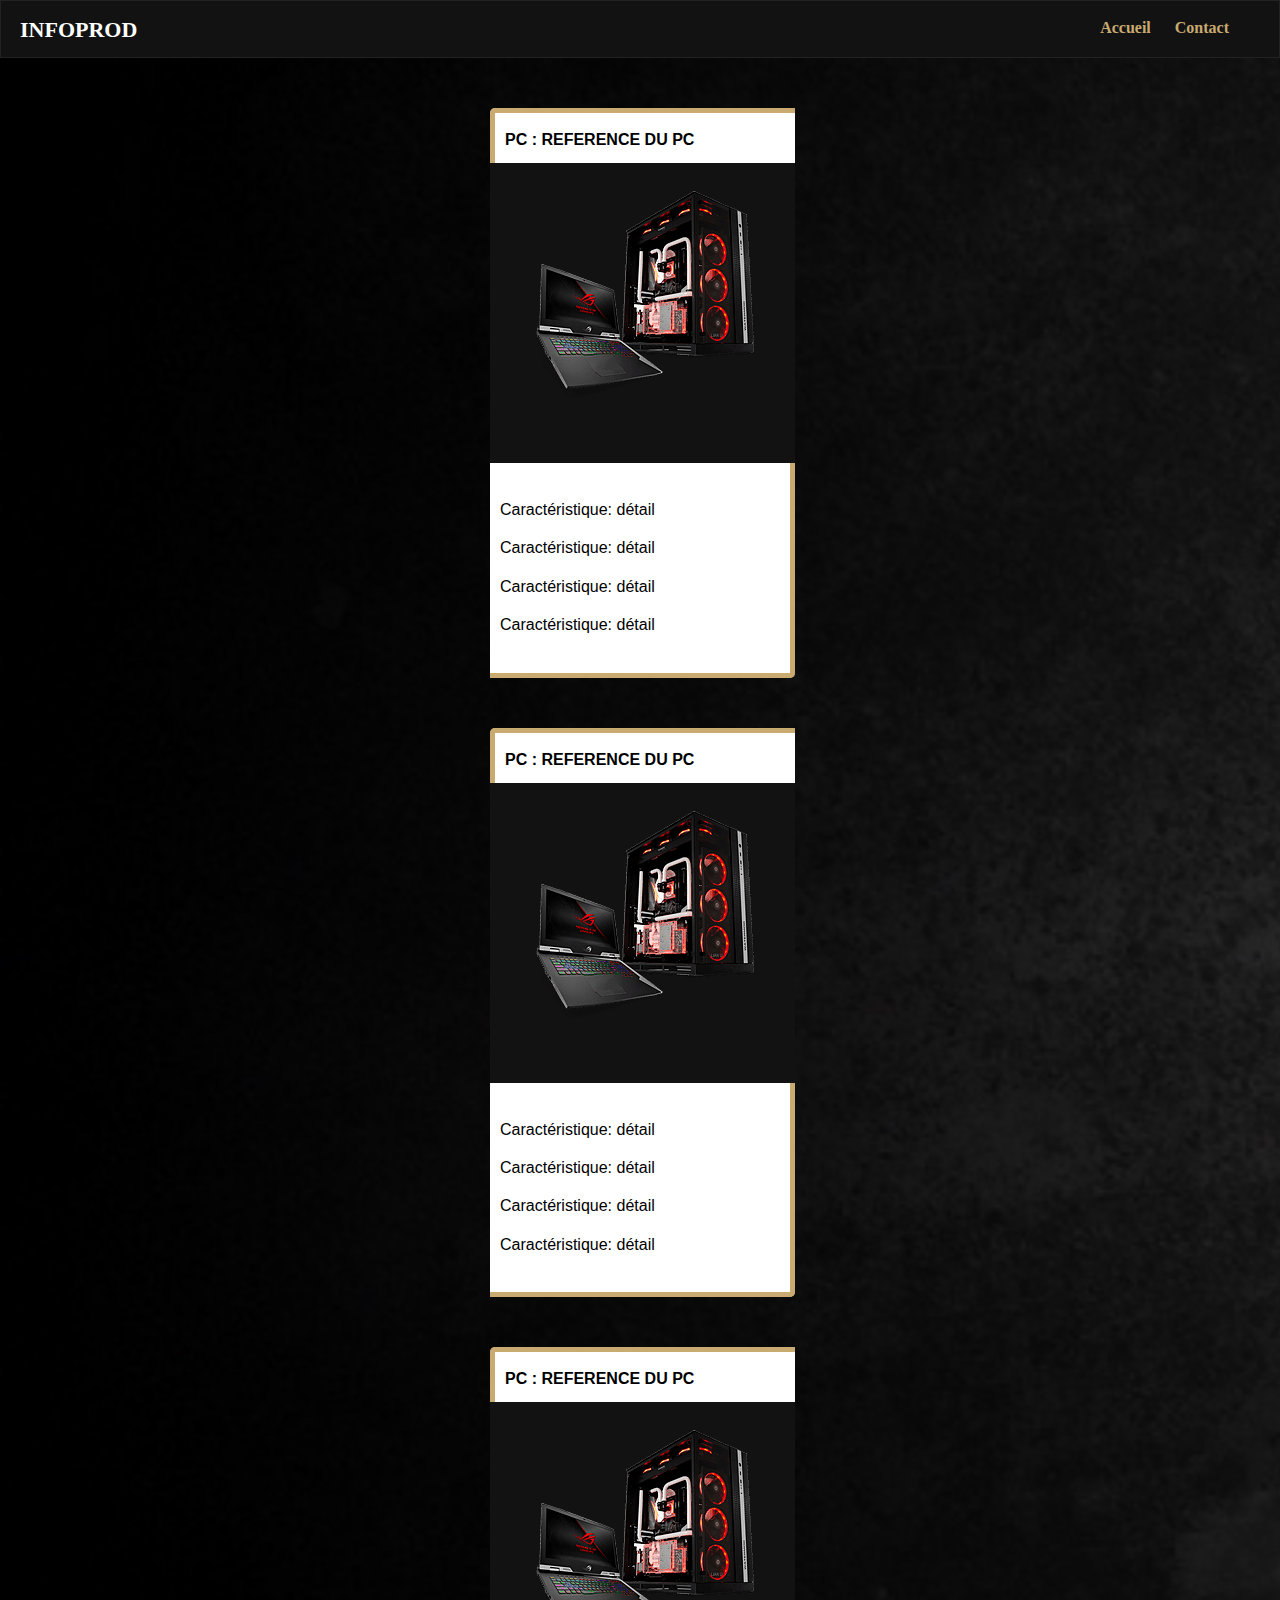
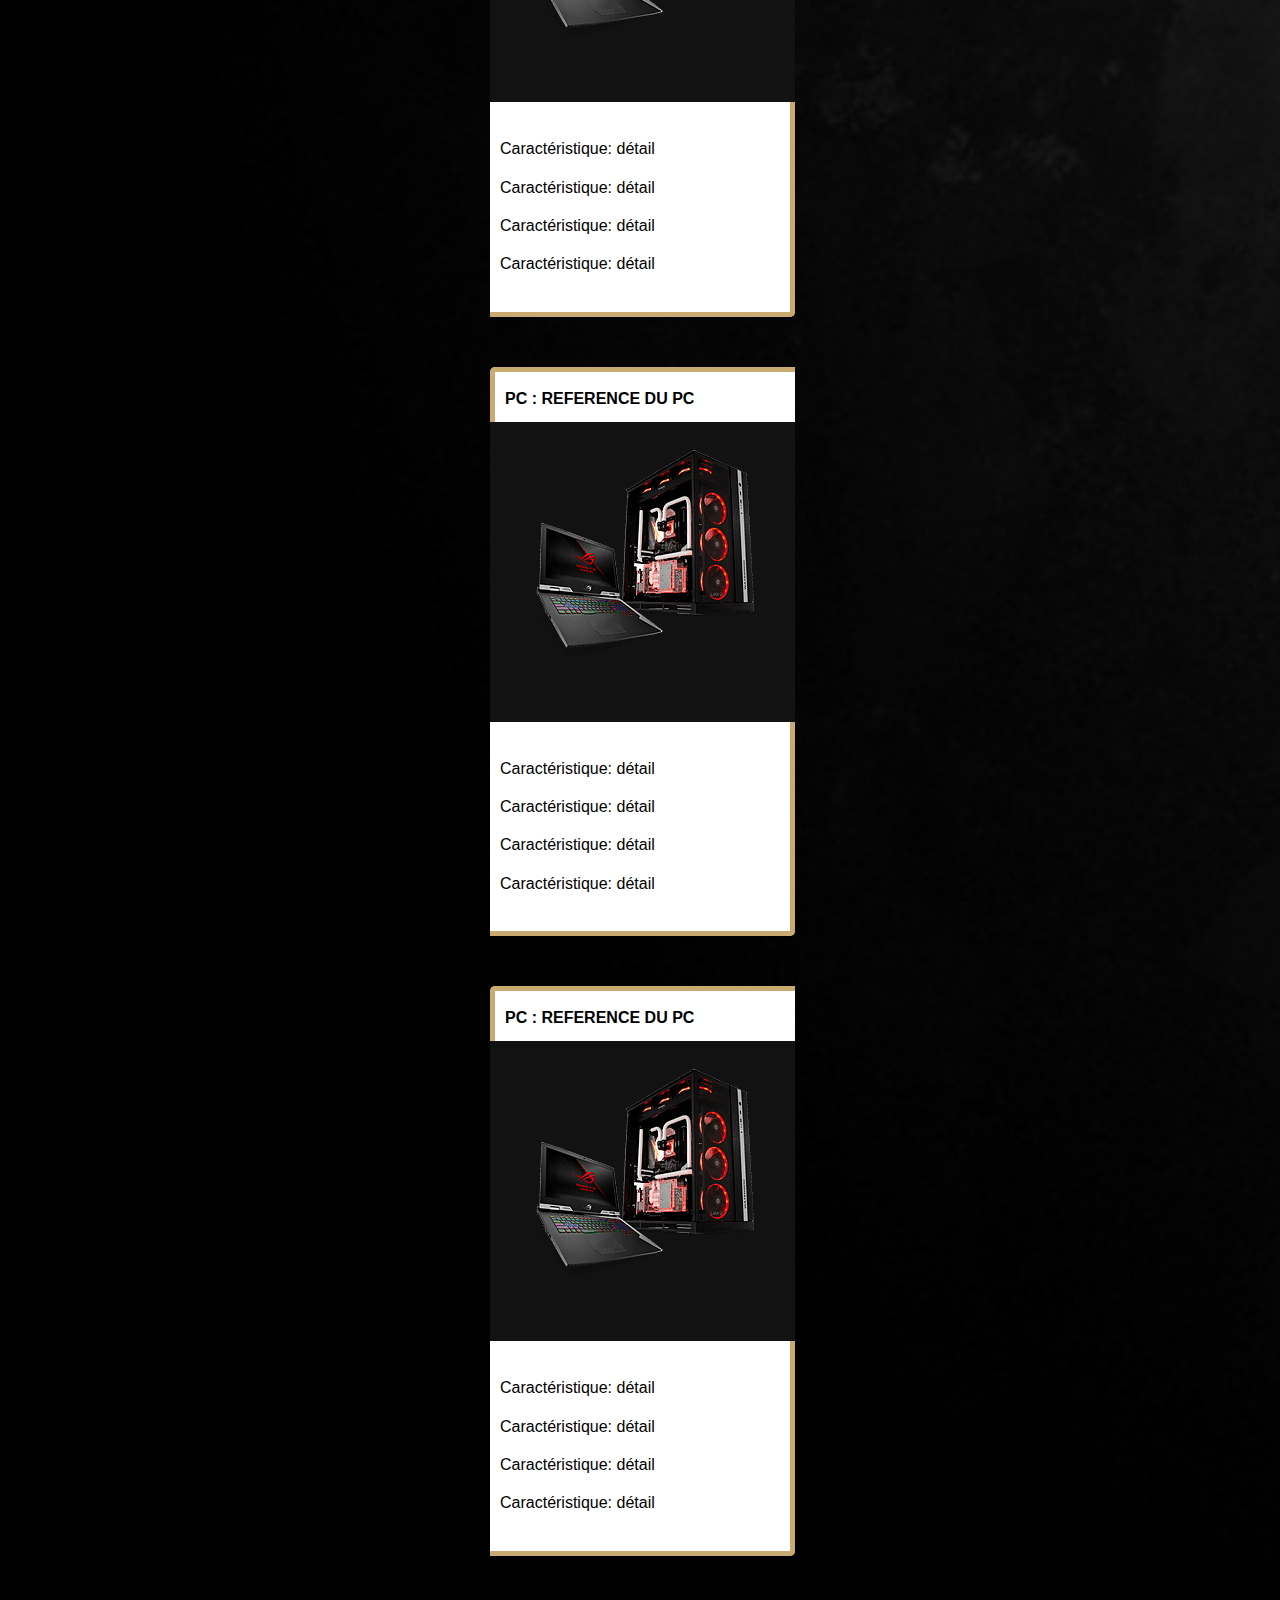
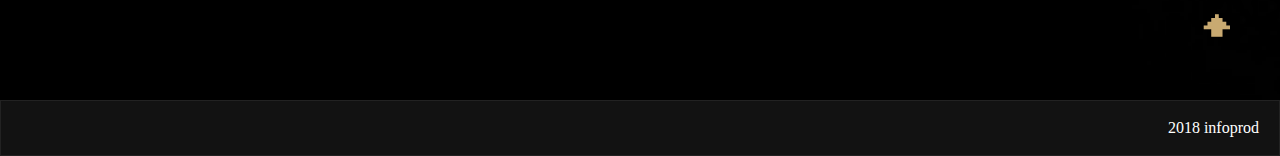
==== fich.html @ 49051c24 "website mobile" ====
<!doctype html>
<html class="no-js" lang="">

<head>
  <meta charset="utf-8">
  <meta http-equiv="x-ua-compatible" content="ie=edge">
  <title></title>
  <meta name="description" content="">
  <meta name="viewport" content="width=device-width, initial-scale=1, shrink-to-fit=no">

  <link rel="manifest" href="site.webmanifest">
  <link rel="apple-touch-icon" href="icon.png">
  <!-- Place favicon.ico in the root directory -->

  <link rel="stylesheet" href="css/normalize.css">
  <link rel="stylesheet" href="css/main.css">
</head>

<body>
  <!--[if lte IE 9]>
    <p class="browserupgrade">You are using an <strong>outdated</strong> browser. Please <a href="https://browsehappy.com/">upgrade your browser</a> to improve your experience and security.</p>
  <![endif]-->

  <!-- Add your site or application content here -->

<!-- TOP MENU -->
<div id="top" class="menu_top">
<p>INFOPROD</p>
<ul>
  <a href="index.html"><li class="li1">
    Accueil
  </li></a>

  <a href="contact.html"><li class="li2">
    Contact
  </li></a>

</ul>
</div>

<!-- BODY -->

<div class="a">
  <div class="reverse_mobile">

    <div class="a1">
      <img src="img/PC.png"></img>
    </div>

    <div class="a2">
      <p>PC : REFERENCE DU PC</p>
    </div>

  </div>
    <div class="a3">
      <p>Caractéristique: détail</p>
      <p>Caractéristique: détail</p>
      <p>Caractéristique: détail</p>
      <p>Caractéristique: détail</p>

    </div>

</div>

<div class="a">
  <div class="reverse_mobile">

    <div class="a1">
      <img src="img/PC.png"></img>
    </div>

    <div class="a2">
      <p>PC : REFERENCE DU PC</p>
    </div>

  </div>
    <div class="a3">
      <p>Caractéristique: détail</p>
      <p>Caractéristique: détail</p>
      <p>Caractéristique: détail</p>
      <p>Caractéristique: détail</p>

    </div>

</div>

<div class="a">
  <div class="reverse_mobile">

    <div class="a1">
      <img src="img/PC.png"></img>
    </div>

    <div class="a2">
      <p>PC : REFERENCE DU PC</p>
    </div>

  </div>
    <div class="a3">
      <p>Caractéristique: détail</p>
      <p>Caractéristique: détail</p>
      <p>Caractéristique: détail</p>
      <p>Caractéristique: détail</p>

    </div>

</div>


</div>

<div class="a">
  <div class="reverse_mobile">

    <div class="a1">
      <img src="img/PC.png"></img>
    </div>

    <div class="a2">
      <p>PC : REFERENCE DU PC</p>
    </div>

  </div>
    <div class="a3">
      <p>Caractéristique: détail</p>
      <p>Caractéristique: détail</p>
      <p>Caractéristique: détail</p>
      <p>Caractéristique: détail</p>

    </div>

</div>

<div class="a">
  <div class="reverse_mobile">

    <div class="a1">
      <img src="img/PC.png"></img>
    </div>

    <div class="a2">
      <p>PC : REFERENCE DU PC</p>
    </div>

  </div>
    <div class="a3">
      <p>Caractéristique: détail</p>
      <p>Caractéristique: détail</p>
      <p>Caractéristique: détail</p>
      <p>Caractéristique: détail</p>

    </div>

</div>
<div class="top_page_right">
<a class="top_page" href="#top">🠹</a>
</div>
<!-- FOOTER -->

<div class="footer">
  <p>2018 infoprod<p>
</div>



  <script src="js/vendor/modernizr-3.6.0.min.js"></script>
  <script src="https://code.jquery.com/jquery-3.3.1.min.js" integrity="sha256-FgpCb/KJQlLNfOu91ta32o/NMZxltwRo8QtmkMRdAu8=" crossorigin="anonymous"></script>
  <script>window.jQuery || document.write('<script src="js/vendor/jquery-3.3.1.min.js"><\/script>')</script>
  <script src="js/plugins.js"></script>
  <script src="js/main.js"></script>

  <!-- Google Analytics: change UA-XXXXX-Y to be your site's ID. -->
  <script>
    window.ga = function () { ga.q.push(arguments) }; ga.q = []; ga.l = +new Date;
    ga('create', 'UA-XXXXX-Y', 'auto'); ga('send', 'pageview')
  </script>
  <script src="https://www.google-analytics.com/analytics.js" async defer></script>
</body>

</html>
---- css/main.css ----
/*! HTML5 Boilerplate v6.1.0 | MIT License | https://html5boilerplate.com/ */

/*
 * What follows is the result of much research on cross-browser styling.
 * Credit left inline and big thanks to Nicolas Gallagher, Jonathan Neal,
 * Kroc Camen, and the H5BP dev community and team.
 */

/* ==========================================================================
   Base styles: opinionated defaults
   ========================================================================== */

html {
    color: #222;
    font-size: 1em;
    line-height: 1.4;
}

/*
 * Remove text-shadow in selection highlight:
 * https://twitter.com/miketaylr/status/12228805301
 *
 * Vendor-prefixed and regular ::selection selectors cannot be combined:
 * https://stackoverflow.com/a/16982510/7133471
 *
 * Customize the background color to match your design.
 */

::-moz-selection {
    background: #b3d4fc;
    text-shadow: none;
}

::selection {
    background: #b3d4fc;
    text-shadow: none;
}

/*
 * A better looking default horizontal rule
 */

hr {
    display: block;
    height: 1px;
    border: 0;
    border-top: 1px solid #ccc;
    margin: 1em 0;
    padding: 0;
}

/*
 * Remove the gap between audio, canvas, iframes,
 * images, videos and the bottom of their containers:
 * https://github.com/h5bp/html5-boilerplate/issues/440
 */

audio,
canvas,
iframe,
img,
svg,
video {
    vertical-align: middle;
}

/*
 * Remove default fieldset styles.
 */

fieldset {
    border: 0;
    margin: 0;
    padding: 0;
}

/*
 * Allow only vertical resizing of textareas.
 */

textarea {
    resize: vertical;
}

/* ==========================================================================
   Browser Upgrade Prompt
   ========================================================================== */

.browserupgrade {
    margin: 0.2em 0;
    background: #ccc;
    color: #000;
    padding: 0.2em 0;
}

/* ==========================================================================
   Author's custom styles
   ========================================================================== */

   /* Extra small devices (phones, 600px and down) */
   @media only screen and (min-width: 0px) {

body {
    background-image: url("../img/wp2.jpg");
    background-size: cover;
  }
/* === MENU === */

.menu_top {
  background-color: #121212;
  border: solid 1px;
}

.menu_top p {
  position: absolute; left: 20px; top: 15px;
  margin: 0px;
  font-size: 22px;
  color: #fff;
  font-weight: bold;
}


.menu_top a {
  text-decoration: none;
  color: #c9aa71;
  font-weight: bold;
}

.menu_top a:hover {
  color: #fff;
}

.menu_top ul{
  margin-top: 0;
  list-style-type: none;
  height: 40px;
  text-align: right;
  margin-right: 50px;
  vertical-align:bottom;
  line-height: 54px;
}

.menu_top li {
  display: inline-block;
  margin-left: 20px;
}

.li1:hover {
  border-bottom: solid 3px #c9aa71;
}
.li2:hover {
  border-bottom: solid 3px #c9aa71;
}

/* === index.html STYLESHEET === */

.card {
  height: 400px;
  width: 300px;
  background-color: #121212;
  margin-left: auto;
  margin-right: auto;
  margin-top: 50px;
  border: solid 1px #c9aa71;
  border-radius: 10px;
}

.card img {
  margin-left: 20px;
}

.card p {
  text-align: center;
  color: #fff;
  line-height: 50px;
}

a.arrow {
  font-size: 32px;
  color:  #c9aa71!important;
  text-decoration: none;
}

a.arrow:hover {
  font-size: 50px;
}


/* === fich.html STYLESHEET === */


.a {
  width: 300px;
  margin-left: auto;
  margin-right: auto;
  margin-bottom: 30px;
  margin-top: 50px;
}

.a .a1, .a2, .a3 {
  margin-left: auto;
  margin-right: auto;
}


.reverse_mobile {
  display: flex;
  flex-direction:column-reverse;
}

.a1 {
  height: 300px;
  width: 300px;
  background-color: #121212;
  text-align: center;
  border-right: px solid #121212;
  border-left: 5px solid #121212;
}

.a2 {
  background-color: #fff;
  height: 50px;
  width: 300px;
  border-top: 5px solid #c9aa71;
  border-left: 5px solid #c9aa71;
  border-radius: 5px 0px 0px 0px;
  position: top;
}

.a3 {
  background-color: #fff;
  width: 300px;
  border-bottom: 5px solid #c9aa71;
  border-right: 5px solid #c9aa71;
  border-radius: 0px 0px 5px 0px;
  padding-top: 20px;
  padding-bottom: 20px;
}

.a2 p{
  word-wrap: break-word;
  padding-left: 10px;
  padding-right: 10px;
  color: black;
  font-family: sans-serif;
  font-weight: bold;
}


.a3 p{
  word-wrap: break-word;
  padding-left: 10px;
  padding-right: 10px;
  color: black;
  font-family: sans-serif;
}

.top_page_right {
  position: relative;
  text-align: right;
}

.top_page {
  display: inline;
  text-decoration: none;
  color: #c9aa71;
  position: relative;
  text-align: right;
  font-size: 60px;
  margin-right: 50px;
  width: 50px;
  text-align: right;
}

.top_page:hover {
  position: relative;
  -webkit-animation: mymove 0.5s ;
    animation: mymove 0.5s ;
}

@keyframes mymove {
  0%   {bottom: 0px;}
  50%  {bottom: 3px;}
  100% {bottom: 0px;}
}

/* FOOTER */

.footer {
  margin-top: 30px;
  color: white;
  background-color: #121212;
  border: solid 1px #222222;
}

.footer p {
  padding-top: 0px;
  padding-bottom: 0px;
  padding-left: 20px;
  padding-right: 20px;
  text-align: right;
}


/* contact.html STYLESHEET */


.contact_loc {
  line-height: 20px;
  margin-left: 20px;
  margin-right: 40px;
  color: white;
  font-family: sans-serif;
  border-bottom: dotted 1px white;
  margin-bottom: 20px;
  margin-top: 20px;
}

.contact_border {
  border-bottom: solid 3px #c9aa71;
  display: inline-block;
  margin-bottom: -1px;
}

.contact_contents {
  color: white;
  margin-left: 20px;
}


}

/* ==========================================================================
   Helper classes
   ========================================================================== */

/*
 * Hide visually and from screen readers
 */

.hidden {
    display: none !important;
}

/*
 * Hide only visually, but have it available for screen readers:
 * https://snook.ca/archives/html_and_css/hiding-content-for-accessibility
 *
 * 1. For long content, line feeds are not interpreted as spaces and small width
 *    causes content to wrap 1 word per line:
 *    https://medium.com/@jessebeach/beware-smushed-off-screen-accessible-text-5952a4c2cbfe
 */

.visuallyhidden {
    border: 0;
    clip: rect(0 0 0 0);
    height: 1px;
    margin: -1px;
    overflow: hidden;
    padding: 0;
    position: absolute;
    width: 1px;
    white-space: nowrap; /* 1 */
}

/*
 * Extends the .visuallyhidden class to allow the element
 * to be focusable when navigated to via the keyboard:
 * https://www.drupal.org/node/897638
 */

.visuallyhidden.focusable:active,
.visuallyhidden.focusable:focus {
    clip: auto;
    height: auto;
    margin: 0;
    overflow: visible;
    position: static;
    width: auto;
    white-space: inherit;
}

/*
 * Hide visually and from screen readers, but maintain layout
 */

.invisible {
    visibility: hidden;
}

/*
 * Clearfix: contain floats
 *
 * For modern browsers
 * 1. The space content is one way to avoid an Opera bug when the
 *    `contenteditable` attribute is included anywhere else in the document.
 *    Otherwise it causes space to appear at the top and bottom of elements
 *    that receive the `clearfix` class.
 * 2. The use of `table` rather than `block` is only necessary if using
 *    `:before` to contain the top-margins of child elements.
 */

.clearfix:before,
.clearfix:after {
    content: " "; /* 1 */
    display: table; /* 2 */
}

.clearfix:after {
    clear: both;
}

/* ==========================================================================
   EXAMPLE Media Queries for Responsive Design.
   These examples override the primary ('mobile first') styles.
   Modify as content requires.
   ========================================================================== */

@media only screen and (min-width: 35em) {
    /* Style adjustments for viewports that meet the condition */
}

@media print,
       (-webkit-min-device-pixel-ratio: 1.25),
       (min-resolution: 1.25dppx),
       (min-resolution: 120dpi) {
    /* Style adjustments for high resolution devices */
}

/* ==========================================================================
   Print styles.
   Inlined to avoid the additional HTTP request:
   https://www.phpied.com/delay-loading-your-print-css/
   ========================================================================== */

@media print {
    *,
    *:before,
    *:after {
        background: transparent !important;
        color: #000 !important; /* Black prints faster */
        -webkit-box-shadow: none !important;
        box-shadow: none !important;
        text-shadow: none !important;
    }

    a,
    a:visited {
        text-decoration: underline;
    }

    a[href]:after {
        content: " (" attr(href) ")";
    }

    abbr[title]:after {
        content: " (" attr(title) ")";
    }

    /*
     * Don't show links that are fragment identifiers,
     * or use the `javascript:` pseudo protocol
     */

    a[href^="#"]:after,
    a[href^="javascript:"]:after {
        content: "";
    }

    pre {
        white-space: pre-wrap !important;
    }
    pre,
    blockquote {
        border: 1px solid #999;
        page-break-inside: avoid;
    }

    /*
     * Printing Tables:
     * http://css-discuss.incutio.com/wiki/Printing_Tables
     */

    thead {
        display: table-header-group;
    }

    tr,
    img {
        page-break-inside: avoid;
    }

    p,
    h2,
    h3 {
        orphans: 3;
        widows: 3;
    }

    h2,
    h3 {
        page-break-after: avoid;
    }
}
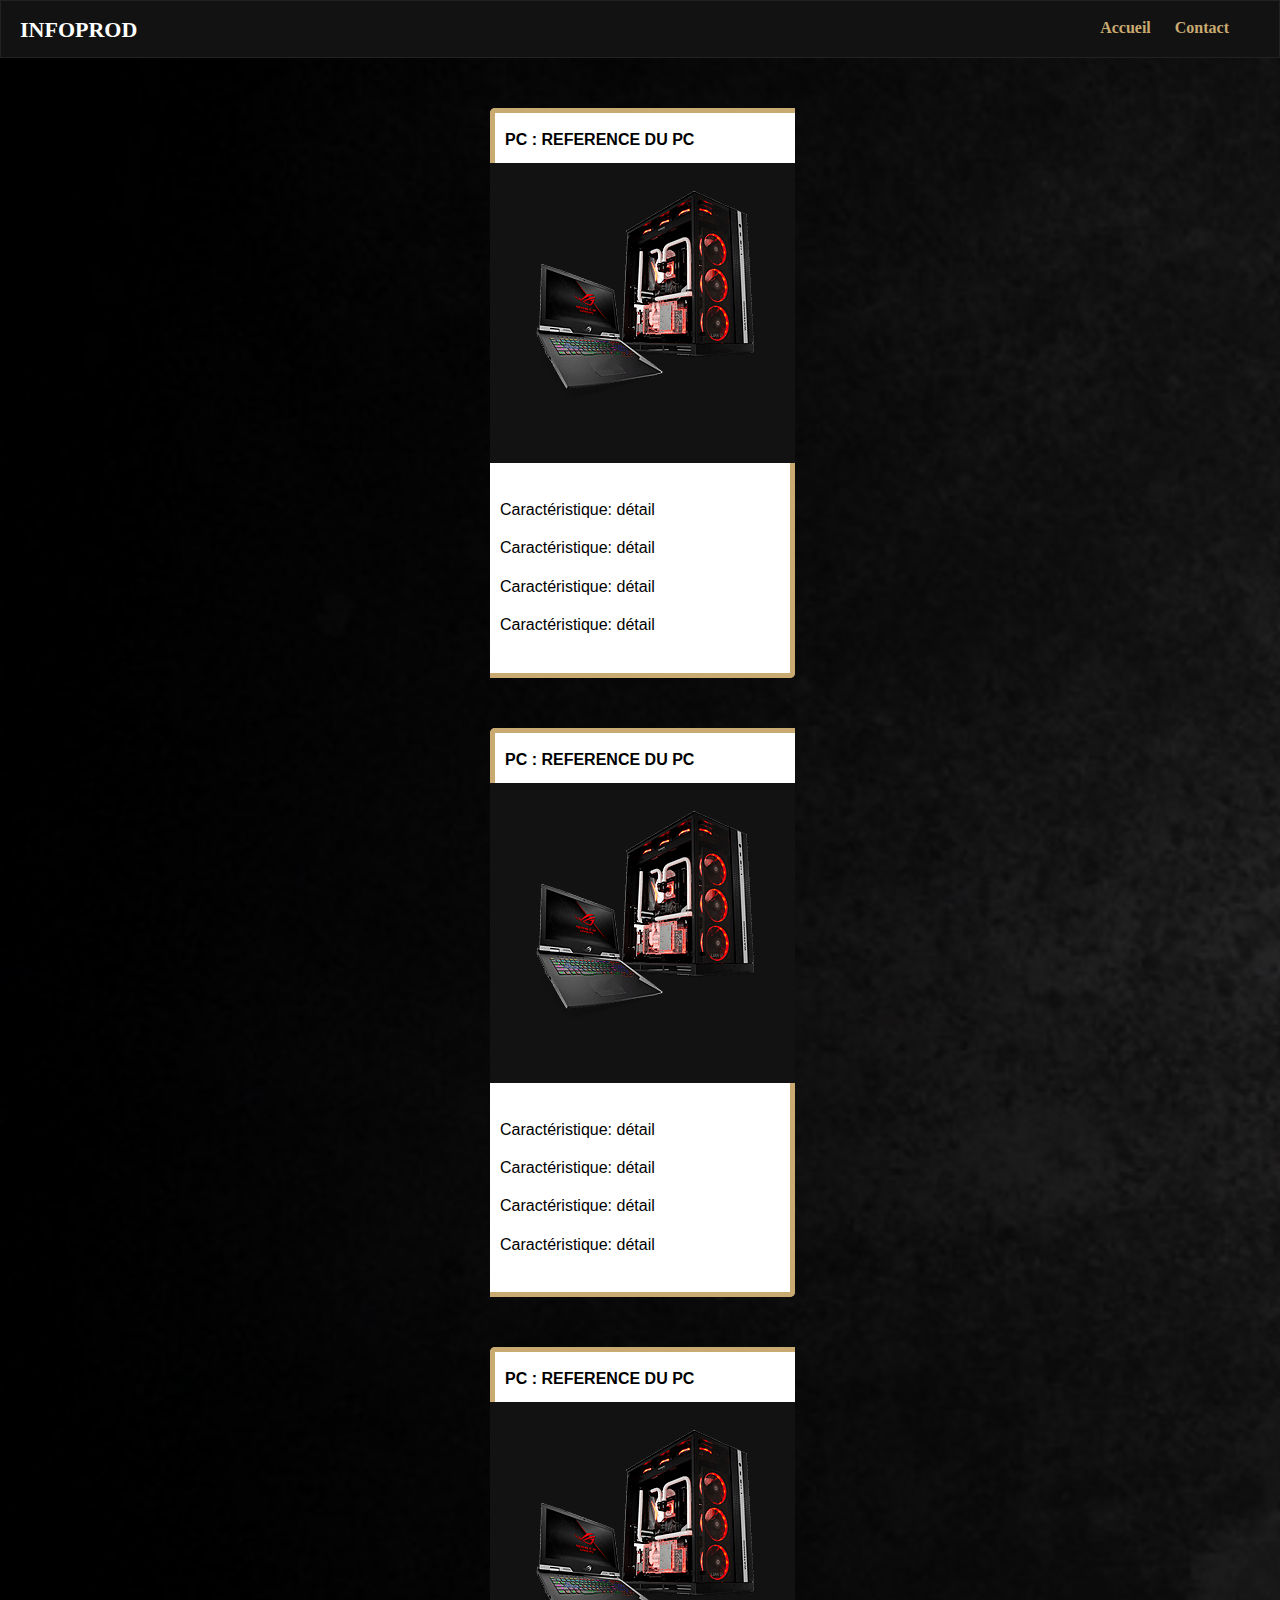
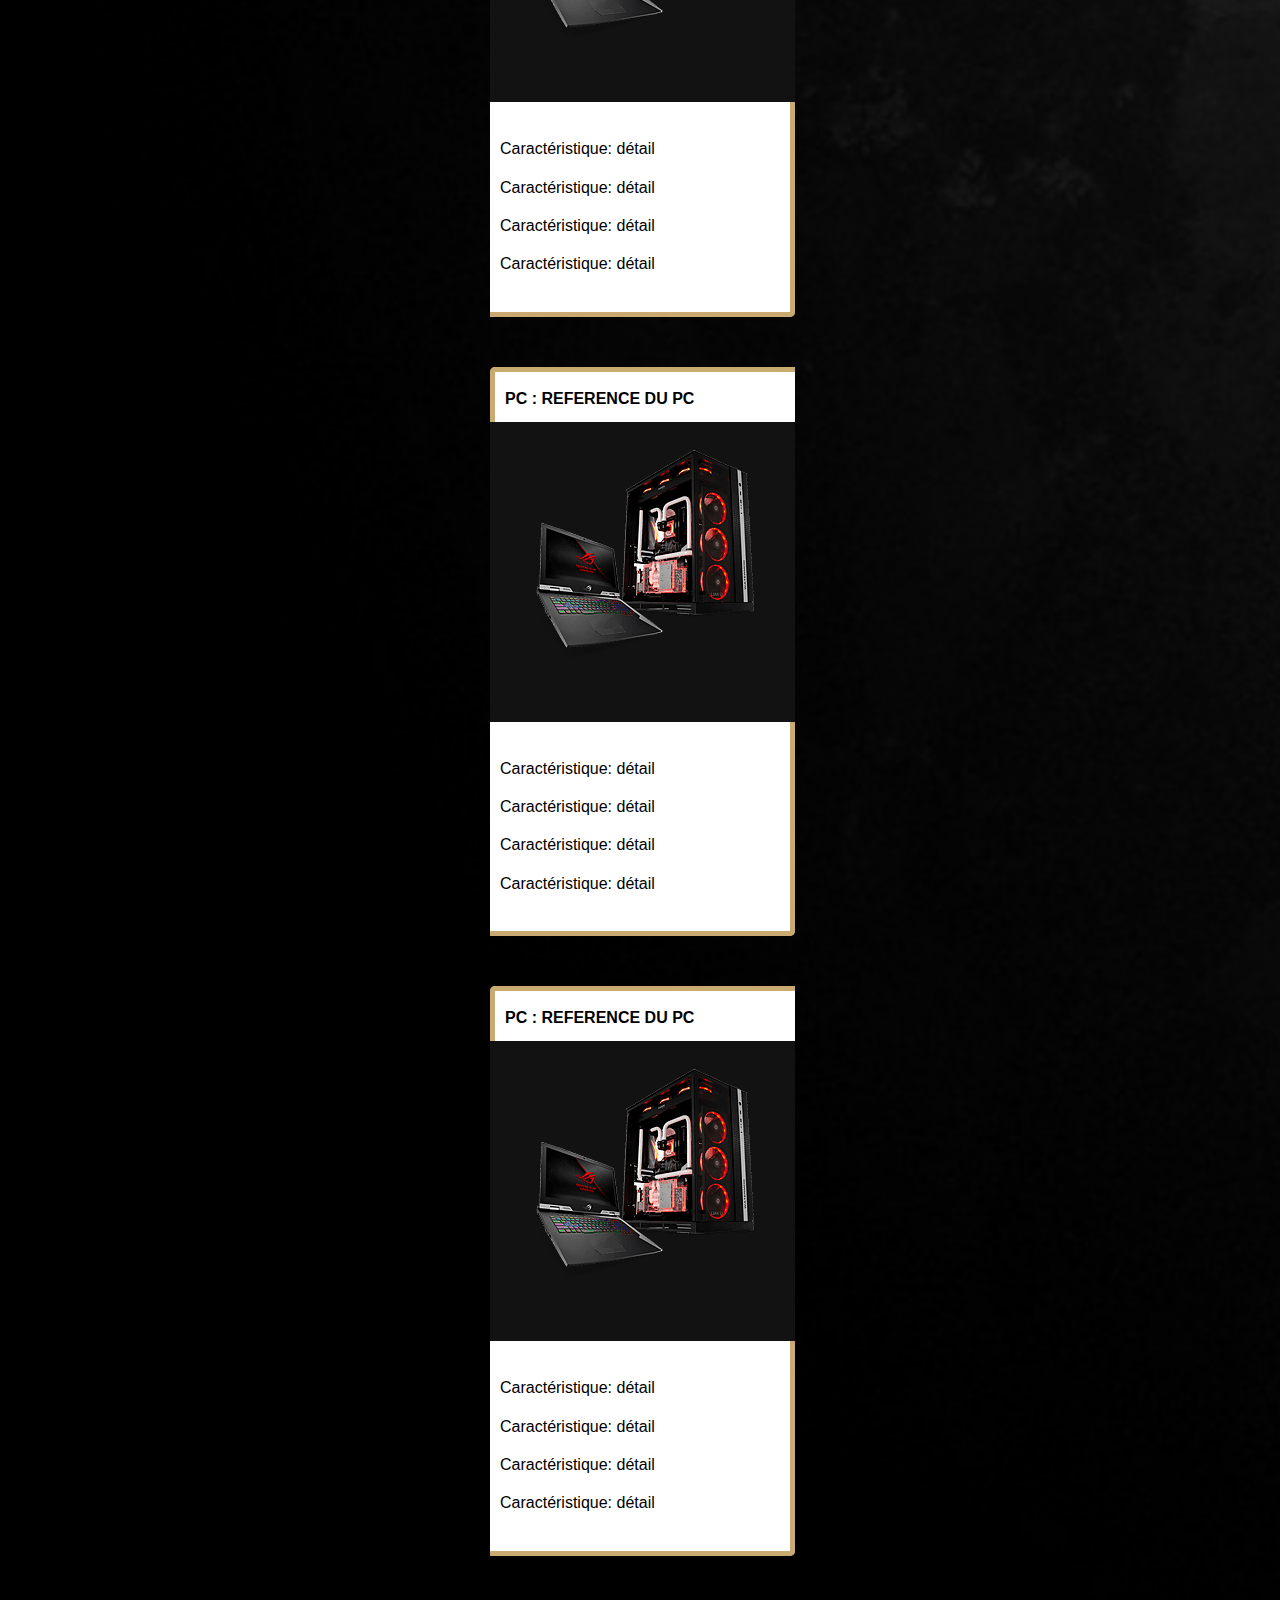
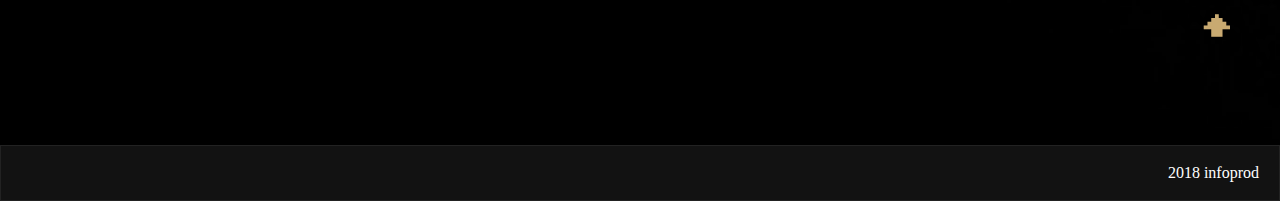
==== commit 8bb0f683: "html+css mobile first" ====
--- a/fich.html
+++ b/fich.html
@@ -40,19 +40,19 @@
 
 <!-- BODY -->
 
-<div class="a">
+<div class="fich_card">
   <div class="reverse_mobile">
 
-    <div class="a1">
+    <div class="fich_img">
       <img src="img/PC.png"></img>
     </div>
 
-    <div class="a2">
+    <div class="fich_ref">
       <p>PC : REFERENCE DU PC</p>
     </div>
 
   </div>
-    <div class="a3">
+    <div class="fich_detail">
       <p>Caractéristique: détail</p>
       <p>Caractéristique: détail</p>
       <p>Caractéristique: détail</p>
@@ -62,19 +62,19 @@
 
 </div>
 
-<div class="a">
+<div class="fich_card">
   <div class="reverse_mobile">
 
-    <div class="a1">
+    <div class="fich_img">
       <img src="img/PC.png"></img>
     </div>
 
-    <div class="a2">
+    <div class="fich_ref">
       <p>PC : REFERENCE DU PC</p>
     </div>
 
   </div>
-    <div class="a3">
+    <div class="fich_detail">
       <p>Caractéristique: détail</p>
       <p>Caractéristique: détail</p>
       <p>Caractéristique: détail</p>
@@ -84,19 +84,19 @@
 
 </div>
 
-<div class="a">
+<div class="fich_card">
   <div class="reverse_mobile">
 
-    <div class="a1">
+    <div class="fich_img">
       <img src="img/PC.png"></img>
     </div>
 
-    <div class="a2">
+    <div class="fich_ref">
       <p>PC : REFERENCE DU PC</p>
     </div>
 
   </div>
-    <div class="a3">
+    <div class="fich_detail">
       <p>Caractéristique: détail</p>
       <p>Caractéristique: détail</p>
       <p>Caractéristique: détail</p>
@@ -106,22 +106,19 @@
 
 </div>
 
-
-</div>
-
-<div class="a">
+<div class="fich_card">
   <div class="reverse_mobile">
 
-    <div class="a1">
+    <div class="fich_img">
       <img src="img/PC.png"></img>
     </div>
 
-    <div class="a2">
+    <div class="fich_ref">
       <p>PC : REFERENCE DU PC</p>
     </div>
 
   </div>
-    <div class="a3">
+    <div class="fich_detail">
       <p>Caractéristique: détail</p>
       <p>Caractéristique: détail</p>
       <p>Caractéristique: détail</p>
@@ -131,19 +128,19 @@
 
 </div>
 
-<div class="a">
+<div class="fich_card">
   <div class="reverse_mobile">
 
-    <div class="a1">
+    <div class="fich_img">
       <img src="img/PC.png"></img>
     </div>
 
-    <div class="a2">
+    <div class="fich_ref">
       <p>PC : REFERENCE DU PC</p>
     </div>
 
   </div>
-    <div class="a3">
+    <div class="fich_detail">
       <p>Caractéristique: détail</p>
       <p>Caractéristique: détail</p>
       <p>Caractéristique: détail</p>
--- a/css/main.css
+++ b/css/main.css
@@ -97,7 +97,7 @@
    Author's custom styles
    ========================================================================== */
 
-   /* Extra small devices (phones, 600px and down) */
+   /* Extra small devices */
    @media only screen and (min-width: 0px) {
 
 body {
@@ -189,7 +189,7 @@
 /* === fich.html STYLESHEET === */
 
 
-.a {
+.fich_card {
   width: 300px;
   margin-left: auto;
   margin-right: auto;
@@ -197,7 +197,7 @@
   margin-top: 50px;
 }
 
-.a .a1, .a2, .a3 {
+.fich_card .fich_img, .fich_ref, .fich_detail {
   margin-left: auto;
   margin-right: auto;
 }
@@ -208,7 +208,7 @@
   flex-direction:column-reverse;
 }
 
-.a1 {
+.fich_img {
   height: 300px;
   width: 300px;
   background-color: #121212;
@@ -217,7 +217,7 @@
   border-left: 5px solid #121212;
 }
 
-.a2 {
+.fich_ref {
   background-color: #fff;
   height: 50px;
   width: 300px;
@@ -227,7 +227,7 @@
   position: top;
 }
 
-.a3 {
+.fich_detail {
   background-color: #fff;
   width: 300px;
   border-bottom: 5px solid #c9aa71;
@@ -237,7 +237,7 @@
   padding-bottom: 20px;
 }
 
-.a2 p{
+.fich_ref p{
   word-wrap: break-word;
   padding-left: 10px;
   padding-right: 10px;
@@ -247,13 +247,15 @@
 }
 
 
-.a3 p{
+.fich_detail p{
   word-wrap: break-word;
   padding-left: 10px;
   padding-right: 10px;
   color: black;
   font-family: sans-serif;
 }
+
+/* ARROW */
 
 .top_page_right {
   position: relative;
@@ -327,6 +329,29 @@
   margin-left: 20px;
 }
 
+}
+
+/* Normal devices */
+@media only screen and (min-width: 1000px) {
+
+
+.cards {
+  display: flex;
+}
+
+.card {
+  margin-left: auto;
+  margin-right: auto;
+}
+
+.cards {
+  text-align: center;
+}
+
+
+.footer {
+  margin-top: 75px;
+}
 
 }
 
